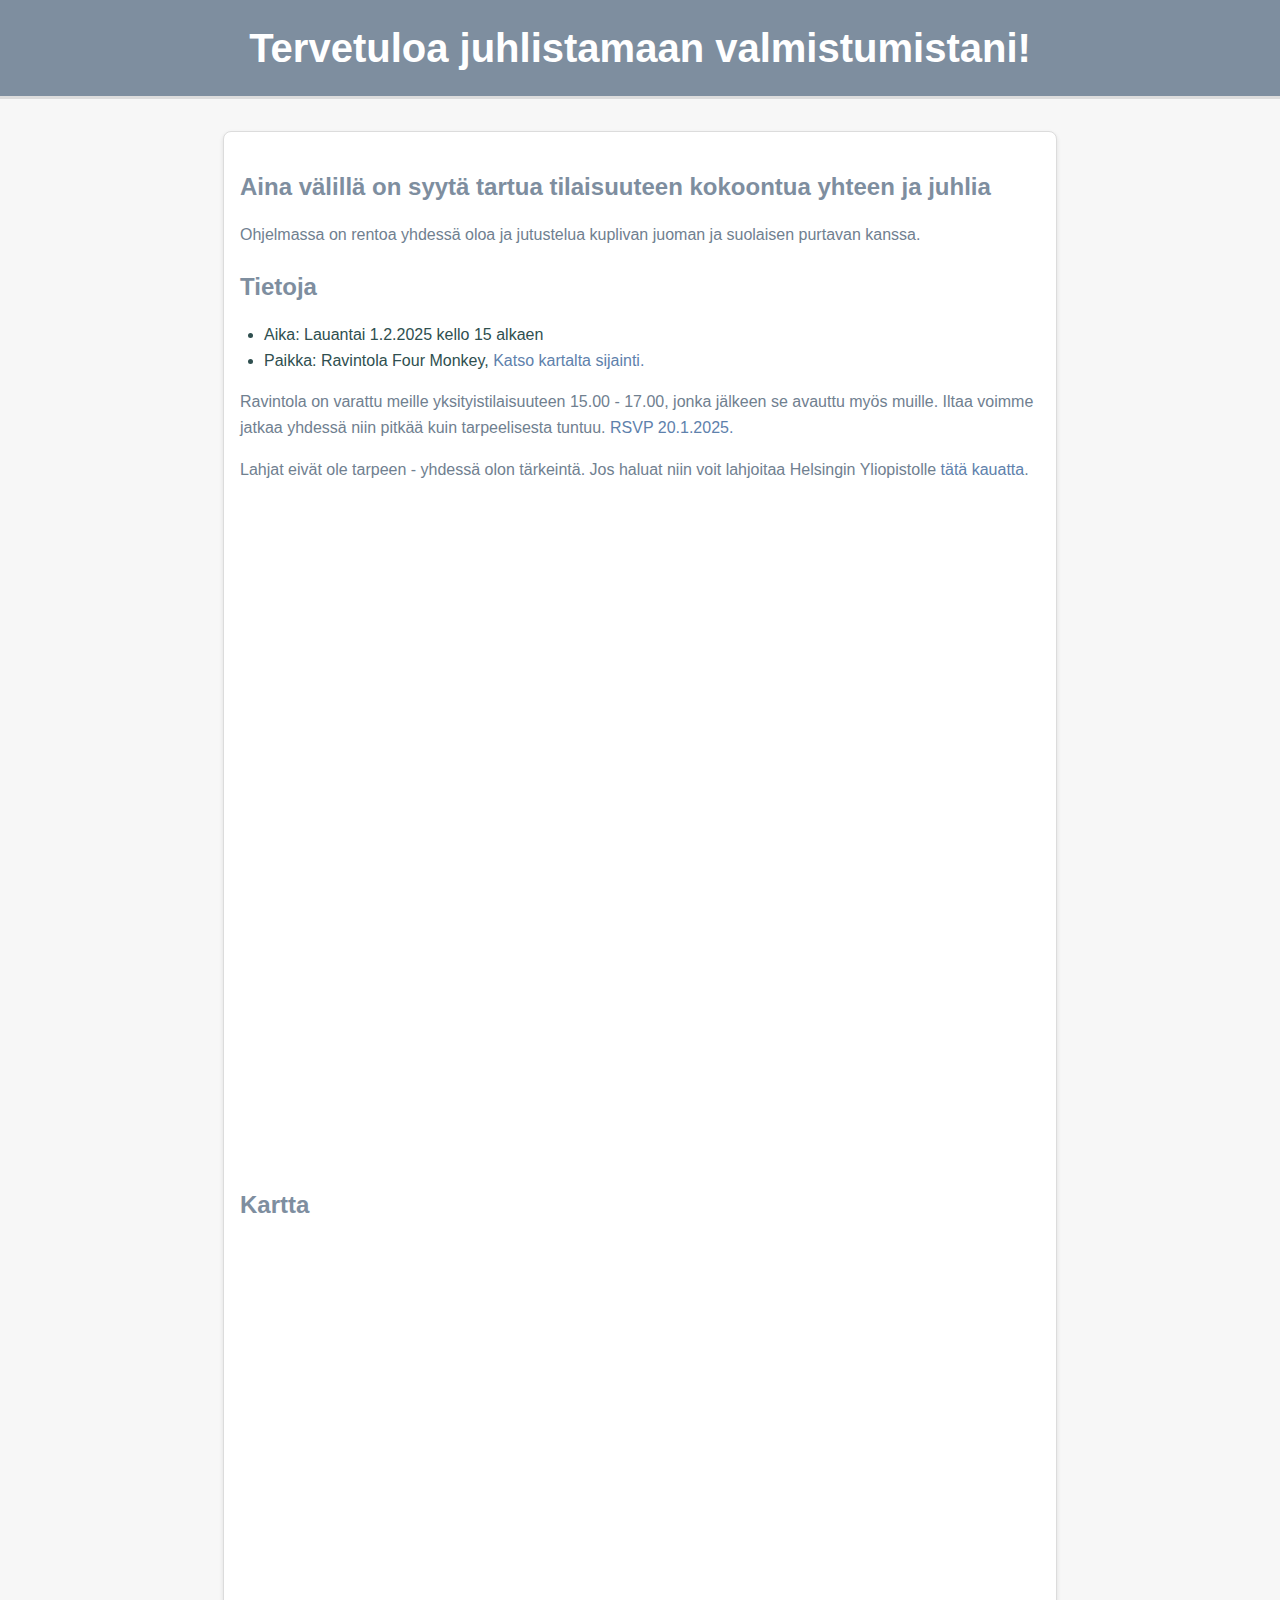
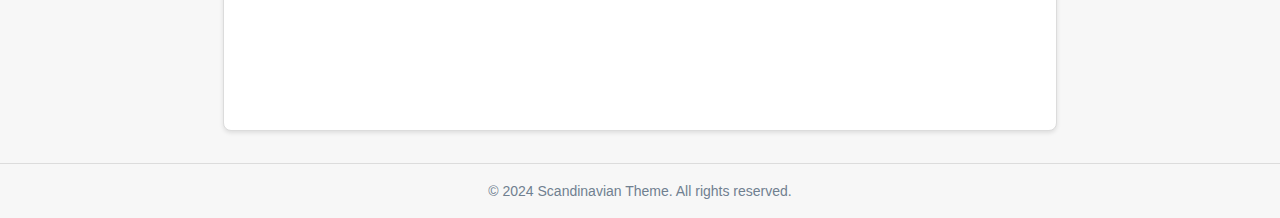
==== rsvp.html @ f0ead3c1 "Initial version" ====
<!DOCTYPE html>
<html lang="en">
<head>
    <meta charset="UTF-8">
    <meta name="viewport" content="width=device-width, initial-scale=1.0">
    <title>Yksityiskohdat ja RSVP</title>
    <link rel="stylesheet" href="static/style.css">
</head>
<body>
    <header>
        <h1>Tervetuloa juhlistamaan valmistumistani!</h1>
    </header>
    <main>
        <h2>Aina välillä on syytä tartua tilaisuuteen kokoontua yhteen ja juhlia</h2>
        <p>Ohjelmassa on rentoa yhdessä oloa ja jutustelua kuplivan juoman ja suolaisen purtavan kanssa.</p>
    
        <h2>Tietoja</h2>
        <ul>
            <li>Aika: Lauantai 1.2.2025 kello 15 alkaen</li>
            <li>Paikka: Ravintola Four Monkey, <a link="#map">Katso kartalta sijainti.</a></li>
        </ul>
        <p>Ravintola on varattu meille yksityistilaisuuteen 15.00 - 17.00, jonka jälkeen se avauttu myös muille. Iltaa voimme jatkaa yhdessä niin pitkää kuin tarpeelisesta tuntuu. <a href="#rsvp">RSVP 20.1.2025.</a></p>
        <p>Lahjat eivät ole tarpeen - yhdessä olon tärkeintä. Jos haluat niin voit lahjoitaa Helsingin Yliopistolle <a link="https://helsinki.my.site.com/fundraising/s/?language=fi">tätä kauatta</a>. </p>
    
        <p id="#rsvp"><iframe src="https://docs.google.com/forms/d/e/1FAIpQLSfPgFq9nXiqQbp5IwjwVkF7DvwPPRsrZMouz7ySo5FQ-CUF1Q/viewform?embedded=true" width="640" height="660" frameborder="0" marginheight="0" marginwidth="0">Ladataan…</iframe></p>
        <h2>Kartta</h2>
        <p id="#map"><iframe src="https://www.google.com/maps/embed?pb=!1m18!1m12!1m3!1d979.7727394912986!2d25.089640717688713!3d60.4724773079925!2m3!1f0!2f0!3f0!3m2!1i1024!2i768!4f13.1!3m3!1m2!1s0x468e011c0fd8f883%3A0xfc59690fb685d788!2sFour%20Monkeys%20Bar!5e0!3m2!1sfi!2sfi!4v1734510062050!5m2!1sfi!2sfi" width="600" height="450" style="border:0;" allowfullscreen="" loading="lazy" referrerpolicy="no-referrer-when-downgrade"></iframe></p>
    </main>
    <footer>
        &copy; 2024 Scandinavian Theme. All rights reserved.
    </footer>
</body>
</html>
---- static/style.css ----
/* Scandinavian-inspired Theme for GitHub Pages */
:root {
    --background-color: #f7f7f7; /* Soft white-gray background */
    --primary-color: #2f4f4f;   /* Dark slate gray for text */
    --secondary-color: #708090; /* Slate gray for secondary text */
    --accent-color: #7e8e9f;    /* Lighter crisp blue as an accent */
    --link-color: #5e81ac;      /* Muted blue for links */
    --border-color: #dcdcdc;    /* Light gray for borders */
    --font-family: 'Helvetica Neue', Arial, sans-serif; /* Clean sans-serif font */
}

body {
    font-family: var(--font-family);
    background-color: var(--background-color);
    color: var(--primary-color);
    line-height: 1.6;
    margin: 0;
    padding: 0;
}

header {
    background-color: var(--accent-color);
    color: #fff;
    padding: 1rem 0;
    text-align: center;
    border-bottom: 3px solid var(--border-color);
}

header h1 {
    margin: 0;
    font-size: 2.5rem;
}

main {
    max-width: 800px;
    margin: 2rem auto;
    padding: 1rem;
    background: #fff;
    box-shadow: 0 2px 4px rgba(0, 0, 0, 0.1);
    border-radius: 8px;
    border: 1px solid var(--border-color);
}

main h2 {
    color: var(--accent-color);
    margin-bottom: 0.5rem;
}

main p {
    color: var(--secondary-color);
    font-size: 1rem;
}

a {
    color: var(--link-color);
    text-decoration: none;
}

a:hover {
    text-decoration: underline;
}

ul {
    padding-left: 1.5rem;
    color: var(--primary-color);
}

footer {
    text-align: center;
    padding: 1rem 0;
    color: var(--secondary-color);
    font-size: 0.875rem;
    border-top: 1px solid var(--border-color);
    margin-top: 2rem;
}

button {
    background-color: var(--accent-color);
    color: #fff;
    border: none;
    border-radius: 5px;
    padding: 0.5rem 1rem;
    font-size: 1rem;
    cursor: pointer;
    transition: background-color 0.3s;
}

button:hover {
    background-color: #bf616a;
}

code {
    background: #eceff4;
    color: var(--primary-color);
    padding: 0.2rem 0.4rem;
    border-radius: 4px;
    font-family: 'Courier New', Courier, monospace;
}

pre {
    background: #eceff4;
    padding: 1rem;
    border-radius: 5px;
    overflow-x: auto;
    font-size: 0.95rem;
}

/* Mobile responsiveness */
@media (max-width: 600px) {
    body {
        padding: 0 1rem;
    }

    main {
        padding: 1rem;
    }

    header h1 {
        font-size: 2rem;
    }
}
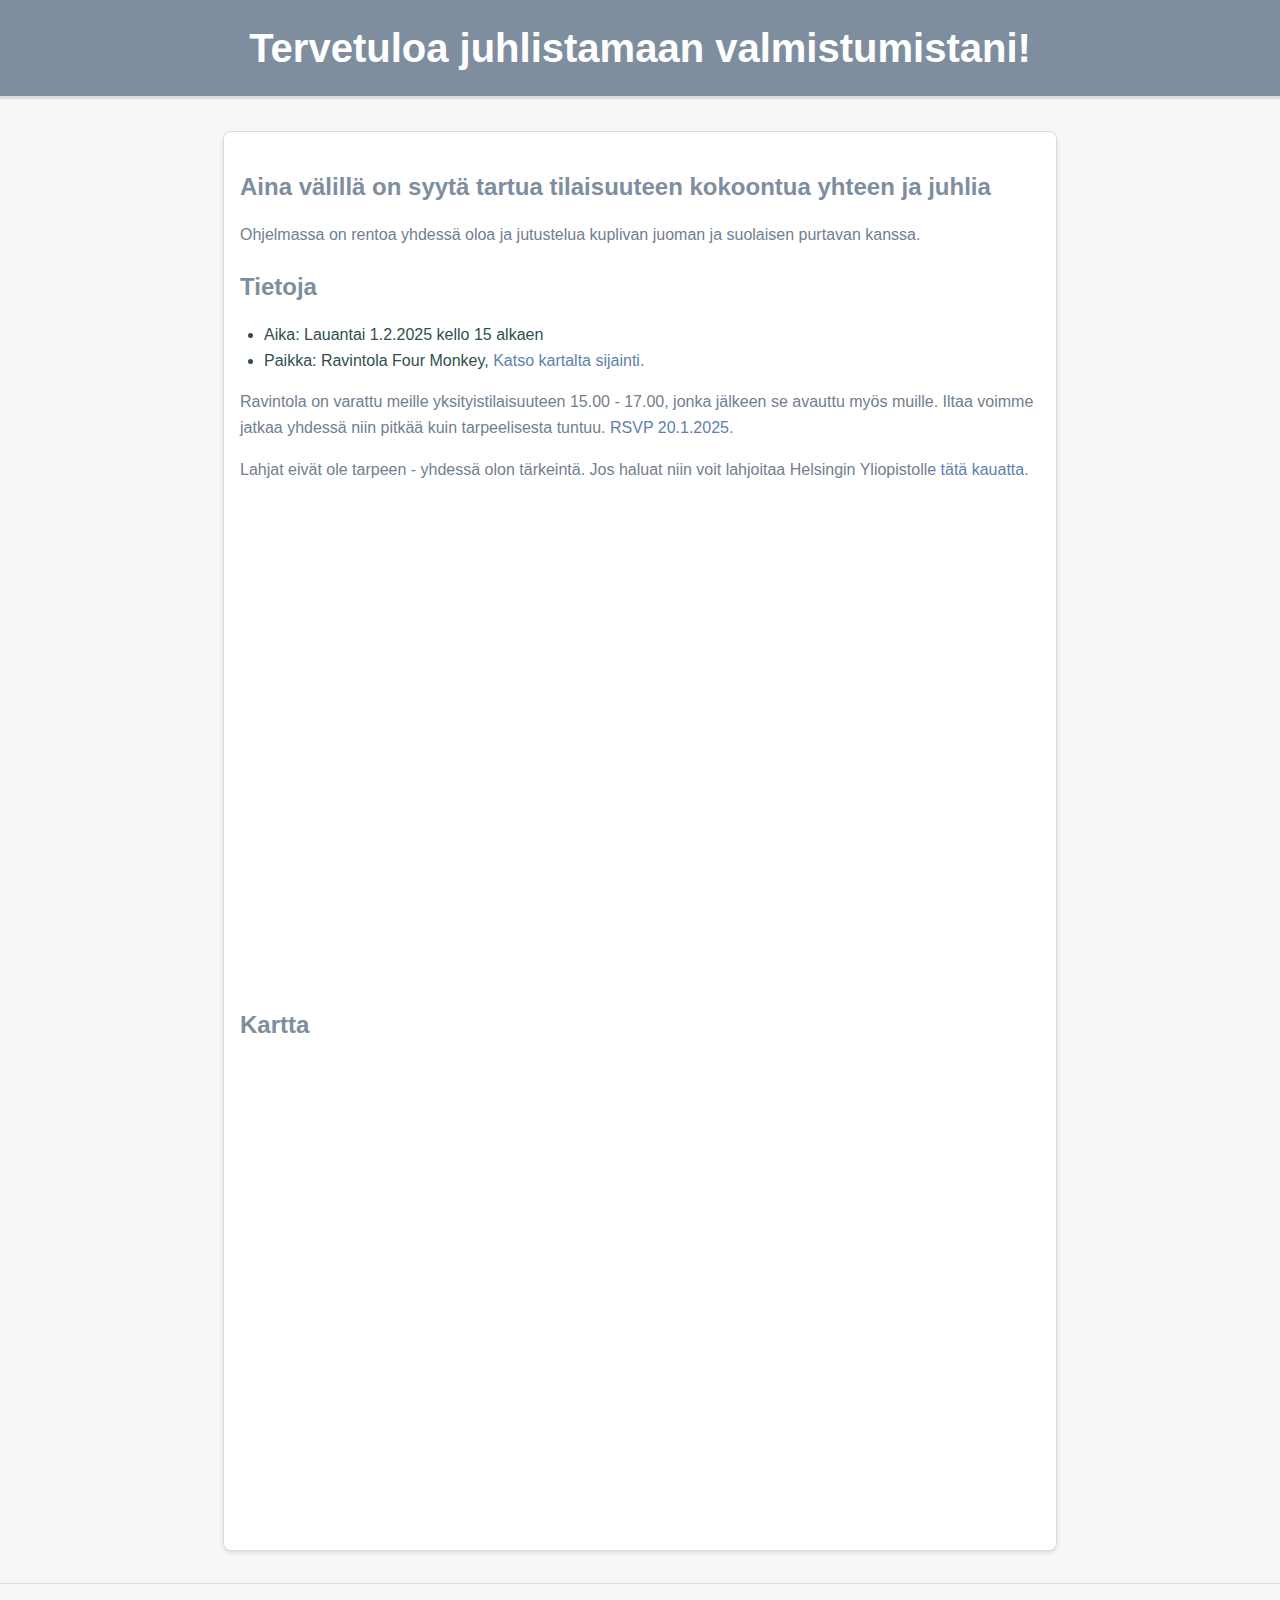
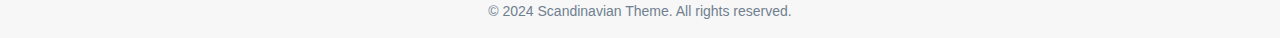
==== commit a15c7297: "MS forms" ====
--- a/rsvp.html
+++ b/rsvp.html
@@ -22,7 +22,7 @@
         <p>Ravintola on varattu meille yksityistilaisuuteen 15.00 - 17.00, jonka jälkeen se avauttu myös muille. Iltaa voimme jatkaa yhdessä niin pitkää kuin tarpeelisesta tuntuu. <a href="#rsvp">RSVP 20.1.2025.</a></p>
         <p>Lahjat eivät ole tarpeen - yhdessä olon tärkeintä. Jos haluat niin voit lahjoitaa Helsingin Yliopistolle <a link="https://helsinki.my.site.com/fundraising/s/?language=fi">tätä kauatta</a>. </p>
     
-        <p id="#rsvp"><iframe src="https://docs.google.com/forms/d/e/1FAIpQLSfPgFq9nXiqQbp5IwjwVkF7DvwPPRsrZMouz7ySo5FQ-CUF1Q/viewform?embedded=true" width="640" height="660" frameborder="0" marginheight="0" marginwidth="0">Ladataan…</iframe></p>
+        <p id="#rsvp"><iframe width="640px" height="480px" src="https://forms.office.com/Pages/ResponsePage.aspx?id=WXWumNwQiEKOLkWT5i_j7gzHA0dNIv5Ck4-so66A48lUMTM4TFBCWk1QSkxUTURWSVNOSkFBVzRJVy4u&embed=true" frameborder="0" marginwidth="0" marginheight="0" style="border: none; max-width:100%; max-height:100vh" allowfullscreen webkitallowfullscreen mozallowfullscreen msallowfullscreen> </iframe></p>
         <h2>Kartta</h2>
         <p id="#map"><iframe src="https://www.google.com/maps/embed?pb=!1m18!1m12!1m3!1d979.7727394912986!2d25.089640717688713!3d60.4724773079925!2m3!1f0!2f0!3f0!3m2!1i1024!2i768!4f13.1!3m3!1m2!1s0x468e011c0fd8f883%3A0xfc59690fb685d788!2sFour%20Monkeys%20Bar!5e0!3m2!1sfi!2sfi!4v1734510062050!5m2!1sfi!2sfi" width="600" height="450" style="border:0;" allowfullscreen="" loading="lazy" referrerpolicy="no-referrer-when-downgrade"></iframe></p>
     </main>
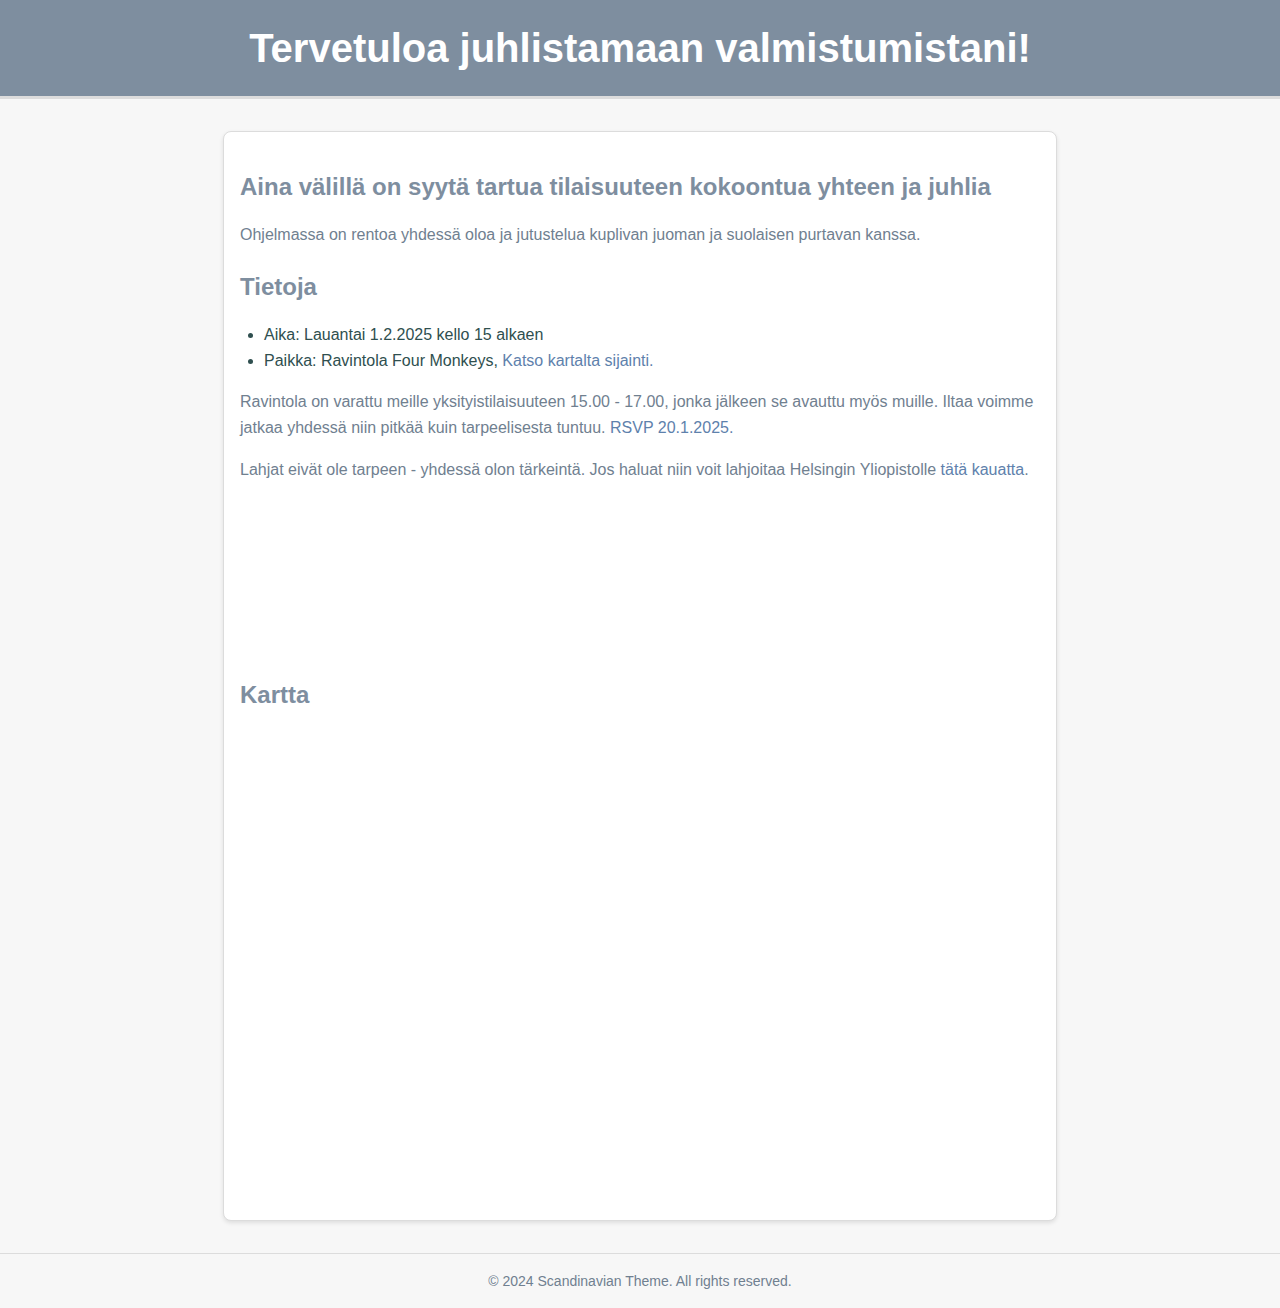
==== commit 7eacbf5d: "Google forms updated" ====
--- a/rsvp.html
+++ b/rsvp.html
@@ -15,14 +15,24 @@
         <p>Ohjelmassa on rentoa yhdessä oloa ja jutustelua kuplivan juoman ja suolaisen purtavan kanssa.</p>
     
         <h2>Tietoja</h2>
-        <ul>
+        <ul>    
             <li>Aika: Lauantai 1.2.2025 kello 15 alkaen</li>
-            <li>Paikka: Ravintola Four Monkey, <a link="#map">Katso kartalta sijainti.</a></li>
+            <li>Paikka: Ravintola Four Monkeys, <a link="#map">Katso kartalta sijainti.</a></li>
         </ul>
         <p>Ravintola on varattu meille yksityistilaisuuteen 15.00 - 17.00, jonka jälkeen se avauttu myös muille. Iltaa voimme jatkaa yhdessä niin pitkää kuin tarpeelisesta tuntuu. <a href="#rsvp">RSVP 20.1.2025.</a></p>
         <p>Lahjat eivät ole tarpeen - yhdessä olon tärkeintä. Jos haluat niin voit lahjoitaa Helsingin Yliopistolle <a link="https://helsinki.my.site.com/fundraising/s/?language=fi">tätä kauatta</a>. </p>
-    
-        <p id="#rsvp"><iframe width="640px" height="480px" src="https://forms.office.com/Pages/ResponsePage.aspx?id=WXWumNwQiEKOLkWT5i_j7gzHA0dNIv5Ck4-so66A48lUMTM4TFBCWk1QSkxUTURWSVNOSkFBVzRJVy4u&embed=true" frameborder="0" marginwidth="0" marginheight="0" style="border: none; max-width:100%; max-height:100vh" allowfullscreen webkitallowfullscreen mozallowfullscreen msallowfullscreen> </iframe></p>
+        
+        <p><div class="form-container">
+            <iframe src="https://docs.google.com/forms/d/e/1FAIpQLSfPgFq9nXiqQbp5IwjwVkF7DvwPPRsrZMouz7ySo5FQ-CUF1Q/viewform?embedded=true" 
+                    frameborder="0" 
+                    marginheight="0" 
+                    marginwidth="0" 
+                    allowfullscreen>
+              Ladataan…
+            </iframe>
+          </div>
+        </p>
+
         <h2>Kartta</h2>
         <p id="#map"><iframe src="https://www.google.com/maps/embed?pb=!1m18!1m12!1m3!1d979.7727394912986!2d25.089640717688713!3d60.4724773079925!2m3!1f0!2f0!3f0!3m2!1i1024!2i768!4f13.1!3m3!1m2!1s0x468e011c0fd8f883%3A0xfc59690fb685d788!2sFour%20Monkeys%20Bar!5e0!3m2!1sfi!2sfi!4v1734510062050!5m2!1sfi!2sfi" width="600" height="450" style="border:0;" allowfullscreen="" loading="lazy" referrerpolicy="no-referrer-when-downgrade"></iframe></p>
     </main>
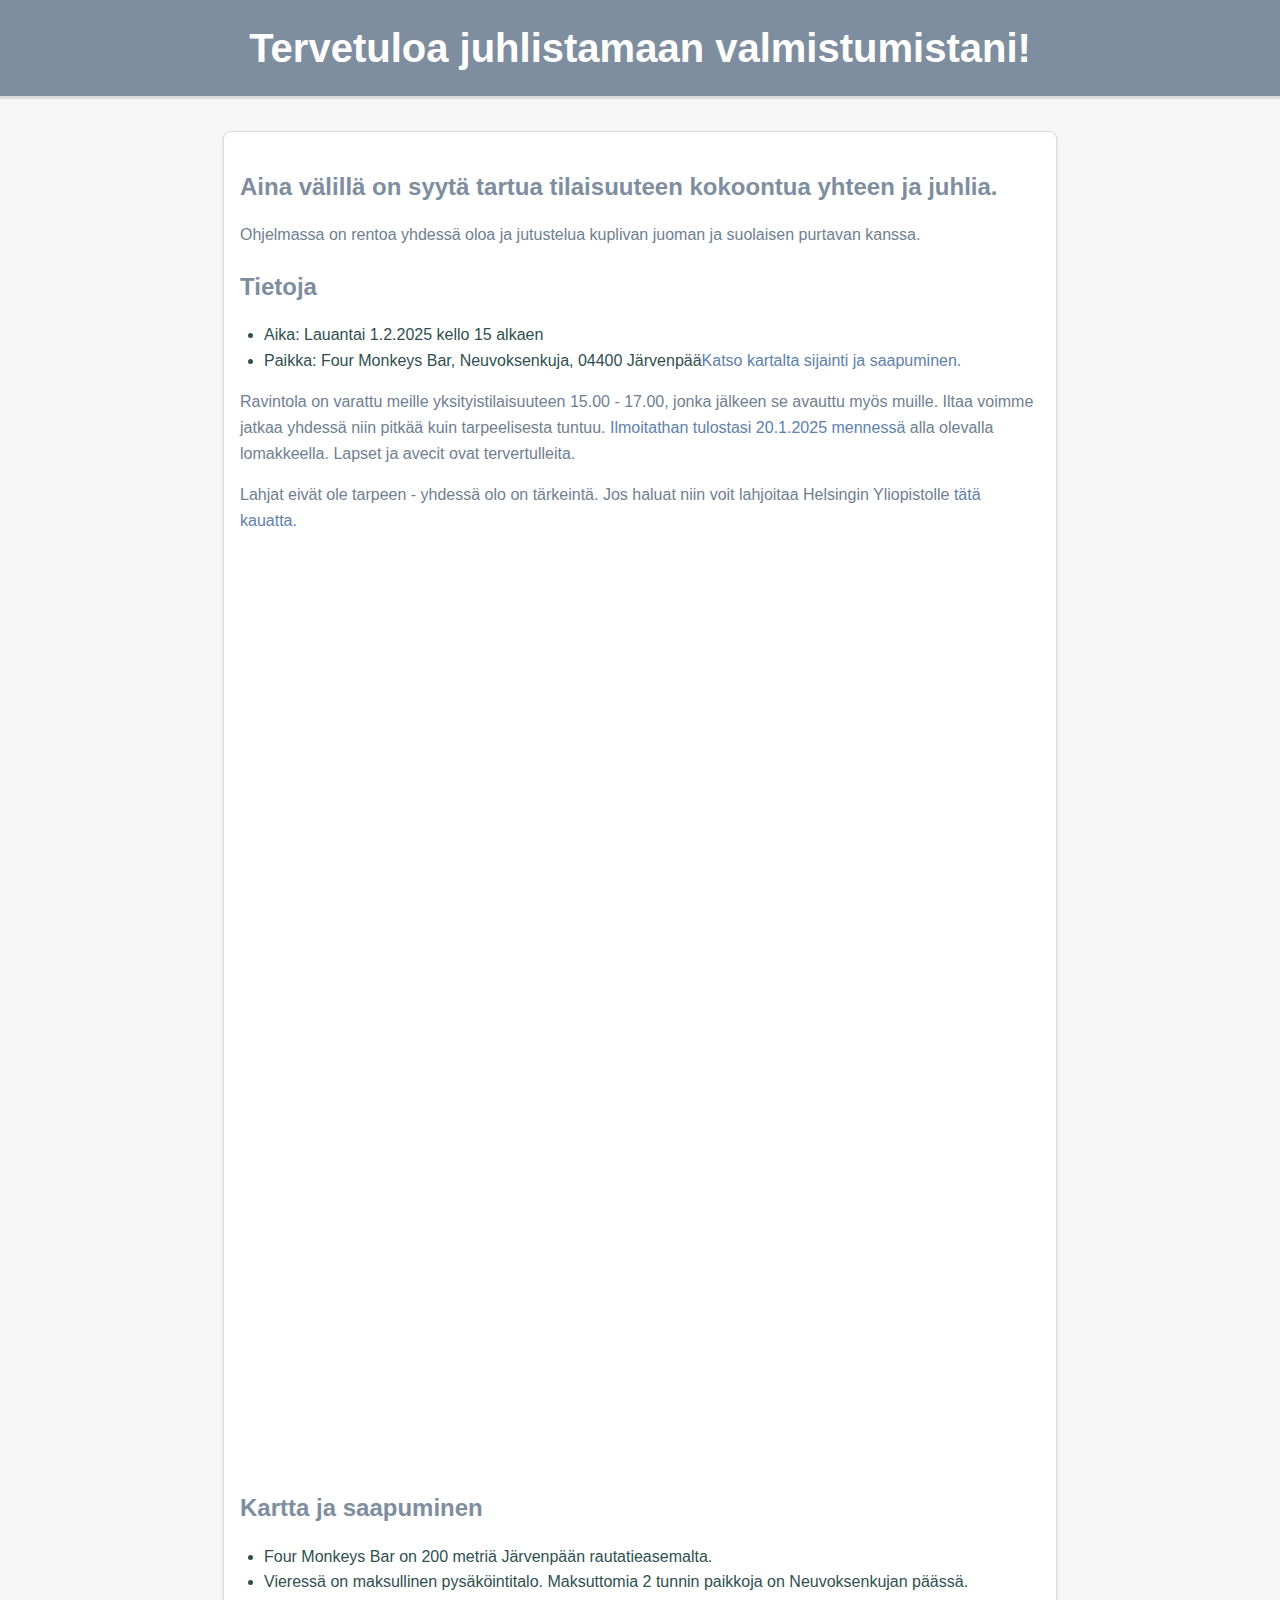
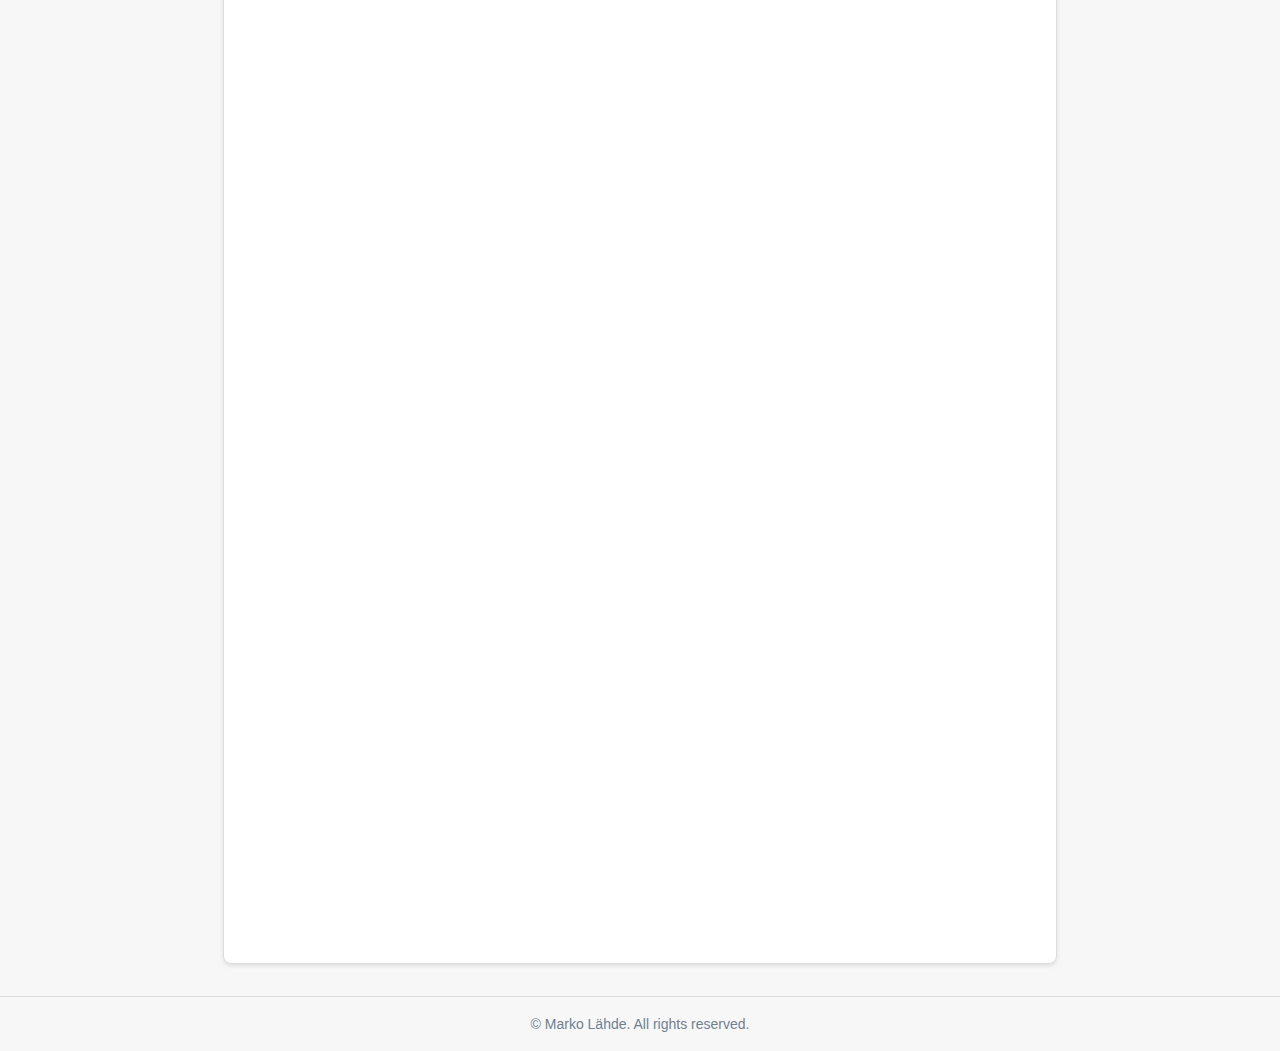
==== commit 911eeba1: "file renamed" ====
--- a/rsvp.html
+++ b/rsvp.html
@@ -3,7 +3,7 @@
 <head>
     <meta charset="UTF-8">
     <meta name="viewport" content="width=device-width, initial-scale=1.0">
-    <title>Yksityiskohdat ja RSVP</title>
+    <title>Juhlimaan 1.2.2025</title>
     <link rel="stylesheet" href="static/style.css">
 </head>
 <body>
@@ -11,18 +11,18 @@
         <h1>Tervetuloa juhlistamaan valmistumistani!</h1>
     </header>
     <main>
-        <h2>Aina välillä on syytä tartua tilaisuuteen kokoontua yhteen ja juhlia</h2>
+        <h2>Aina välillä on syytä tartua tilaisuuteen kokoontua yhteen ja juhlia.</h2>
         <p>Ohjelmassa on rentoa yhdessä oloa ja jutustelua kuplivan juoman ja suolaisen purtavan kanssa.</p>
     
         <h2>Tietoja</h2>
         <ul>    
             <li>Aika: Lauantai 1.2.2025 kello 15 alkaen</li>
-            <li>Paikka: Ravintola Four Monkeys, <a link="#map">Katso kartalta sijainti.</a></li>
+            <li>Paikka: Four Monkeys Bar, Neuvoksenkuja, 04400 Järvenpää<a href="#map">Katso kartalta sijainti ja saapuminen.</a></li>
         </ul>
-        <p>Ravintola on varattu meille yksityistilaisuuteen 15.00 - 17.00, jonka jälkeen se avauttu myös muille. Iltaa voimme jatkaa yhdessä niin pitkää kuin tarpeelisesta tuntuu. <a href="#rsvp">RSVP 20.1.2025.</a></p>
-        <p>Lahjat eivät ole tarpeen - yhdessä olon tärkeintä. Jos haluat niin voit lahjoitaa Helsingin Yliopistolle <a link="https://helsinki.my.site.com/fundraising/s/?language=fi">tätä kauatta</a>. </p>
+        <p>Ravintola on varattu meille yksityistilaisuuteen 15.00 - 17.00, jonka jälkeen se avauttu myös muille. Iltaa voimme jatkaa yhdessä niin pitkää kuin tarpeelisesta tuntuu. <a href="#rsvp">Ilmoitathan tulostasi 20.1.2025 mennessä</a> alla olevalla lomakkeella. Lapset ja avecit ovat tervertulleita.</p>
+        <p>Lahjat eivät ole tarpeen - yhdessä olo on tärkeintä. Jos haluat niin voit lahjoitaa Helsingin Yliopistolle <a href="https://helsinki.my.site.com/fundraising/s/?language=fi">tätä kauatta.</a></p>
         
-        <p><div class="form-container">
+        <p id="rsvp"><div class="form-container">
             <iframe src="https://docs.google.com/forms/d/e/1FAIpQLSfPgFq9nXiqQbp5IwjwVkF7DvwPPRsrZMouz7ySo5FQ-CUF1Q/viewform?embedded=true" 
                     frameborder="0" 
                     marginheight="0" 
@@ -33,11 +33,27 @@
           </div>
         </p>
 
-        <h2>Kartta</h2>
-        <p id="#map"><iframe src="https://www.google.com/maps/embed?pb=!1m18!1m12!1m3!1d979.7727394912986!2d25.089640717688713!3d60.4724773079925!2m3!1f0!2f0!3f0!3m2!1i1024!2i768!4f13.1!3m3!1m2!1s0x468e011c0fd8f883%3A0xfc59690fb685d788!2sFour%20Monkeys%20Bar!5e0!3m2!1sfi!2sfi!4v1734510062050!5m2!1sfi!2sfi" width="600" height="450" style="border:0;" allowfullscreen="" loading="lazy" referrerpolicy="no-referrer-when-downgrade"></iframe></p>
+        <h2 id="map">Kartta ja saapuminen</h2>
+        <ul>
+            <li>Four Monkeys Bar on 200 metriä Järvenpään rautatieasemalta.</li>
+            <li>Vieressä on maksullinen pysäköintitalo. Maksuttomia 2 tunnin paikkoja on Neuvoksenkujan päässä.</li>
+        </ul>
+        <p>
+            <div class="form-container">
+                <iframe src="https://www.google.com/maps/embed?pb=!1m18!1m12!1m3!1d979.7727394912986!2d25.089640717688713!3d60.4724773079925!2m3!1f0!2f0!3f0!3m2!1i1024!2i768!4f13.1!3m3!1m2!1s0x468e011c0fd8f883%3A0xfc59690fb685d788!2sFour%20Monkeys%20Bar!5e0!3m2!1sfi!2sfi!4v1734510062050!5m2!1sfi!2sfi" 
+                <!-- width="600" 
+                height="450" 
+                style="border:0;" allowfullscreen="" loading="lazy" referrerpolicy="no-referrer-when-downgrade"> -->
+                frameborder="0" 
+                marginheight="0" 
+                marginwidth="0" 
+                allowfullscreen>
+                </iframe>
+            </div>
+        </p>
     </main>
     <footer>
-        &copy; 2024 Scandinavian Theme. All rights reserved.
+        &copy; Marko Lähde. All rights reserved.
     </footer>
 </body>
 </html>
--- a/static/style.css
+++ b/static/style.css
@@ -119,3 +119,22 @@
         font-size: 2rem;
     }
 }
+
+/* Muotoillaan iframe-container responsiiviseksi */
+.form-container {
+    position: relative;
+    width: 100%; /* Käytä 100% leveydestä */
+    padding-top: 115%; /* Suhteellinen korkeus, esim. 75% leveydestä */
+    overflow: hidden;
+  }
+  
+  /* Sijoitetaan iframe responsiiviseen kehykseen */
+  .form-container iframe {
+    position: absolute;
+    top: 0;
+    left: 0;
+    width: 100%; /* Skaalaa leveys 100% */
+    height: 100%; /* Skaalaa korkeus suhteessa */
+    border: 0; /* Ei kehyksiä */
+  }
+  
